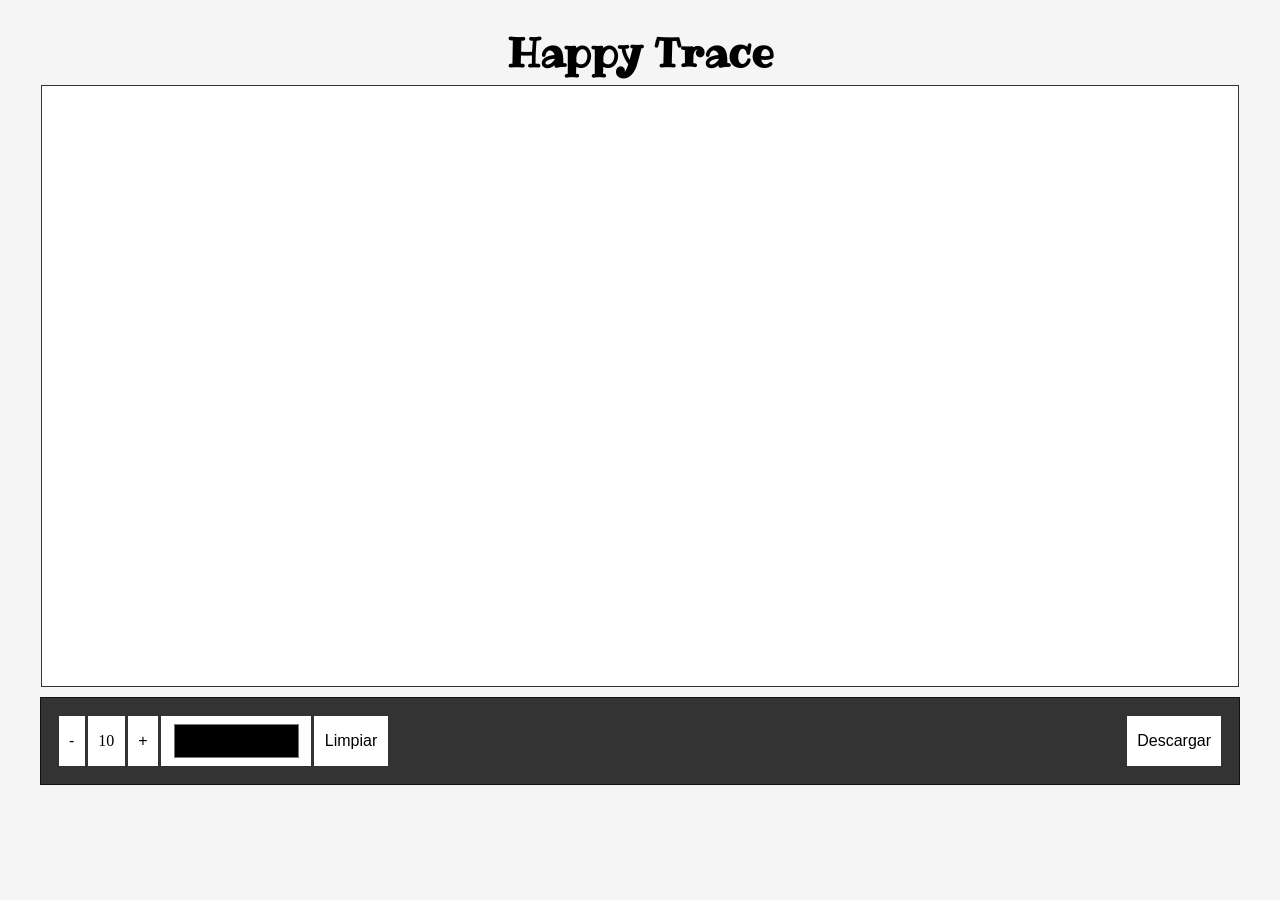
==== Happy_Trace/index.html @ e2e96462 "Condicionales Construimos una pizarra para hacer trazos en línea con el uso de condicionales" ====
<!DOCTYPE html>
<html lang="es">
<head>
    <meta charset="UTF-8">
    <meta name="viewport" content="width=device-width, initial-scale=1.0">
    <link rel="stylesheet" href="styles.css">
    <title>Happy Trace</title>
</head>
<body>
    <h1> Happy Trace </h1>
    <canvas id = "canvas" width="800" height="700"></canvas>
    <div class ="toolbox">
        <button id = "decrease">-</button>
        <span id = "size">10</span>
        <button id = "increase">+</button>
        <input type="color" id = "color">
        <button id = "clear"> Limpiar </button>
        <button id = "download-btn"> Descargar</button>
    </div>
<script src = "script.js"></script>
</body>
</html>
---- Happy_Trace/styles.css ----
@import url('https://fonts.googleapis.com/css2?family=Ribeye&display=swap');

* {
    margin: 0;
    padding: 0;
    box-sizing: border-box;
}

body{
    background-color: #f5f5f5;
    display: flex;
    flex-direction: column;
    align-items: center;
    justify-content: center;
    height: 90vh;
    margin: 0;
}

h1 {
    font-size: 2.5rem;
    font-family: 'Ribeye', serif;
}

canvas {
    border: 1px solid #333;
    background-color: #fff;
    margin-top: 5px;
    margin-bottom: 10px;
}

.toolbox {
    background-color: #333;
    border: 1px solid #111;
    display: flex;
    width: 1200px;
    padding: 1rem;
}

.toolbox > * {
    background-color: #fff;
    border: none;
    display: inline-flex;
    align-items: center;
    justify-content: center;
    font-size: 1rem;
    margin: 0.10rem;
    padding: 0.25rem 0.65rem;
    cursor: pointer;
}

.toolbox > *:last-child {
    margin-left: auto;
}

#color{
    height: 50px;
    width: 150px;
}
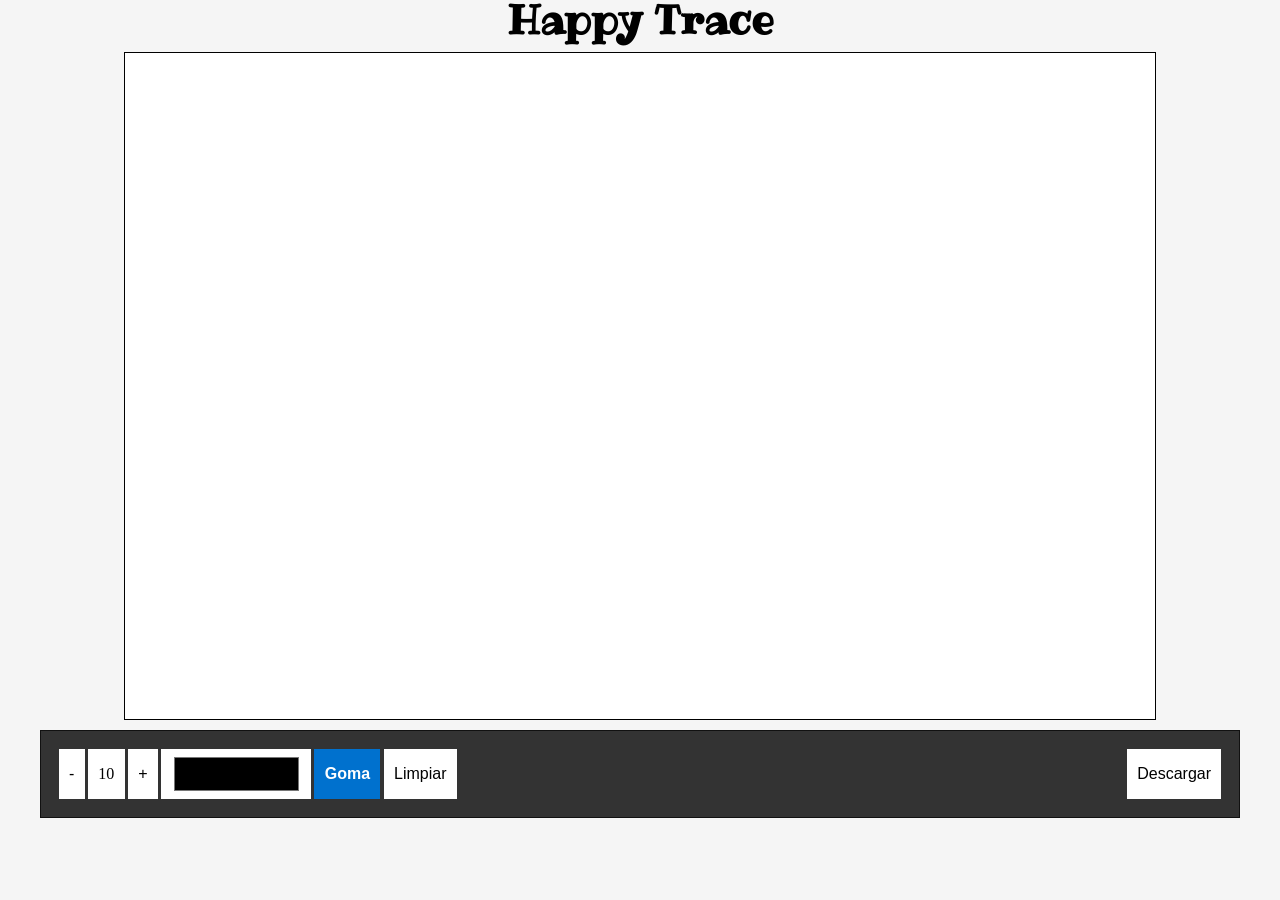
==== commit 3168e721: "Cambios de ajuste Se agrega ajuste de pantalla, se agrega una goma" ====
--- a/Happy_Trace/index.html
+++ b/Happy_Trace/index.html
@@ -8,12 +8,13 @@
 </head>
 <body>
     <h1> Happy Trace </h1>
-    <canvas id = "canvas" width="800" height="700"></canvas>
+    <canvas id = "canvas" style="border: 1px solid black;"></canvas>
     <div class ="toolbox">
         <button id = "decrease">-</button>
         <span id = "size">10</span>
         <button id = "increase">+</button>
         <input type="color" id = "color">
+        <button id = "eraser">Goma</button>
         <button id = "clear"> Limpiar </button>
         <button id = "download-btn"> Descargar</button>
     </div>
--- a/Happy_Trace/styles.css
+++ b/Happy_Trace/styles.css
@@ -56,3 +56,9 @@
     height: 50px;
     width: 150px;
 }
+
+#eraser {
+    background-color: #0071CE;
+    color: white;
+    font-weight: bold;
+}
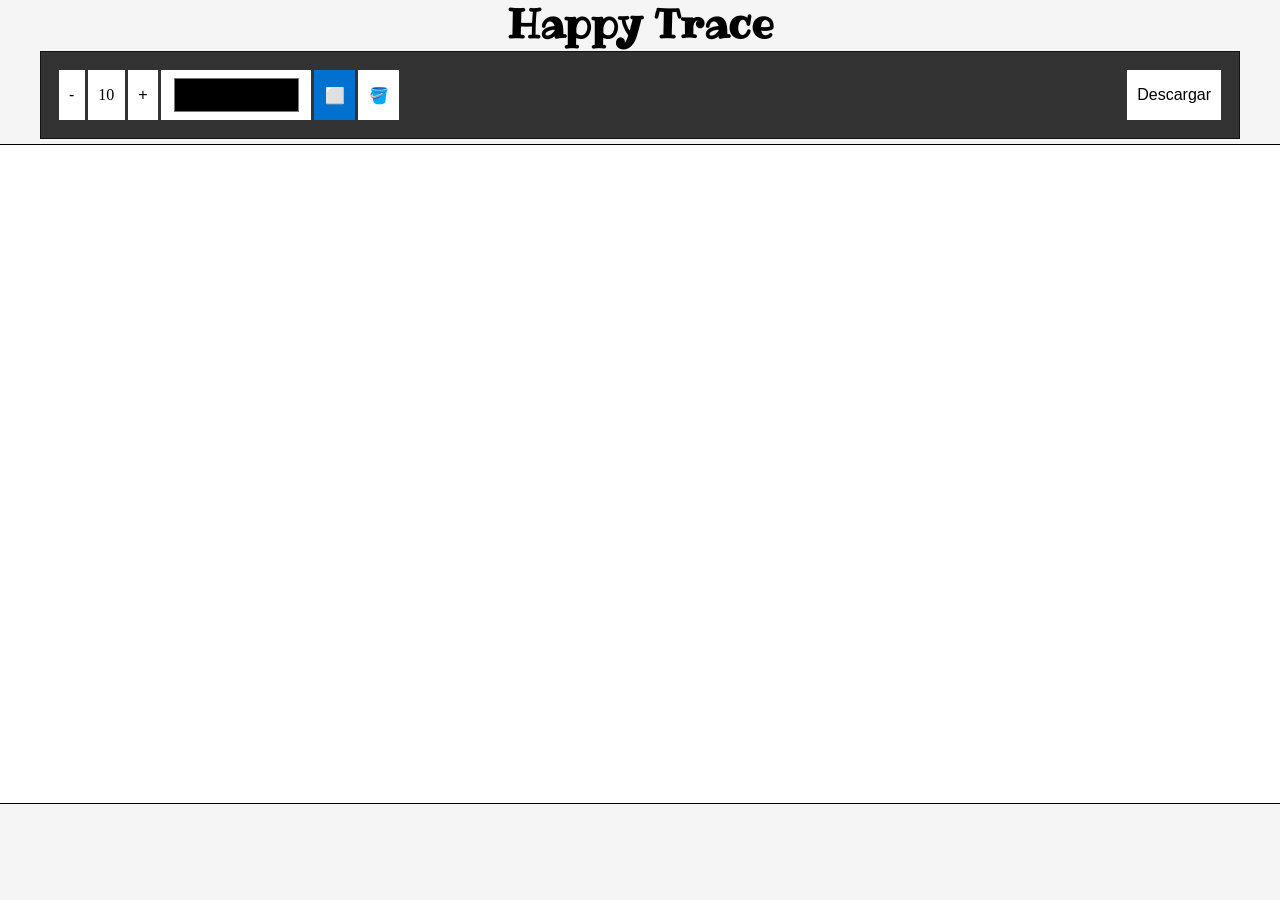
==== commit 5767bb30: "Vegetables" ====
--- a/Happy_Trace/index.html
+++ b/Happy_Trace/index.html
@@ -8,16 +8,16 @@
 </head>
 <body>
     <h1> Happy Trace </h1>
-    <canvas id = "canvas" style="border: 1px solid black;"></canvas>
     <div class ="toolbox">
         <button id = "decrease">-</button>
         <span id = "size">10</span>
         <button id = "increase">+</button>
         <input type="color" id = "color">
-        <button id = "eraser">Goma</button>
-        <button id = "clear"> Limpiar </button>
+        <button id = "eraser">⬜</button>
+        <button id = "clear"> 🪣 </button>
         <button id = "download-btn"> Descargar</button>
     </div>
+    <canvas id = "canvas" style="border: 1px solid black;"></canvas>
 <script src = "script.js"></script>
 </body>
 </html>
--- a/Happy_Trace/styles.css
+++ b/Happy_Trace/styles.css
@@ -34,6 +34,9 @@
     display: flex;
     width: 1200px;
     padding: 1rem;
+    flex-wrap: wrap;
+    justify-content: center;
+    max-width: 100%;
 }
 
 .toolbox > * {
